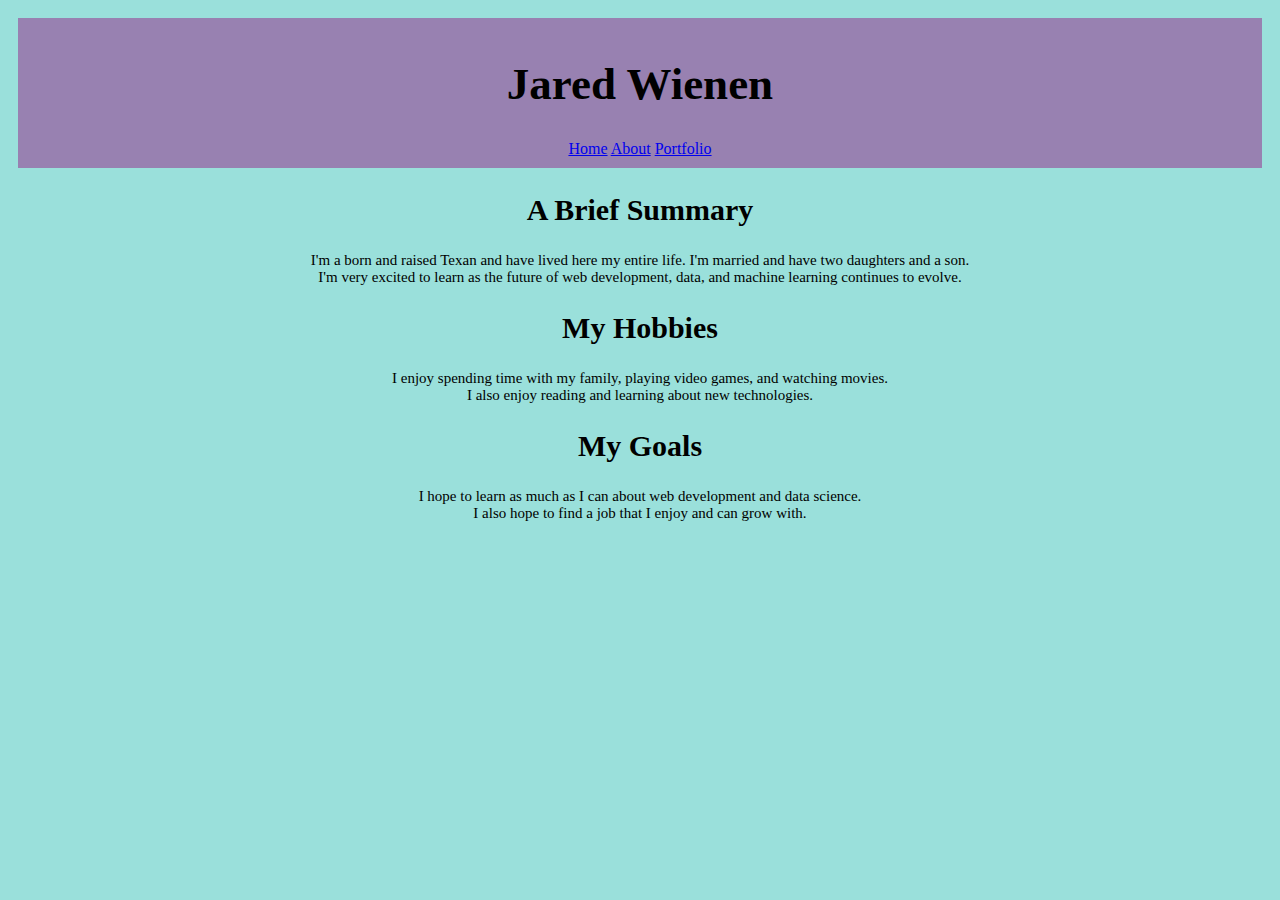
==== about.html @ c8a0dd49 "okay" ====
<!DOCTYPE html>
<html lang="en">
<head>
    <meta charset="UTF-8">
    <meta http-equiv="X-UA-Compatible" content="IE=edge">
    <meta name="viewport" content="width=device-width, initial-scale=1.0">
    <title>Document</title>
    <link rel="stylesheet" type="text/css" href="style.css">
</head>
<body>
    <header>
        <h1>Jared Wienen</h1>
                <a href="index.html">Home</a>
                <a href="about.html">About</a>
                <a href="portfolio.html">Portfolio</a>
    </header>
    <main>
    <section>
        <div>
        <h2>A Brief Summary</h2>
            <p>I'm a born and raised Texan and have lived here my entire life. I'm married and have two daughters and a son. <br> I'm very excited to learn as the future of web development, data, and machine learning continues to evolve.</p>
        </div>
        <div>
        <h2>My Hobbies</h2>
            <p>I enjoy spending time with my family, playing video games, and watching movies. <br> I also enjoy reading and learning about new technologies.</p>
        </div>
        <div>
        <h2>My Goals</h2>
            <p>I hope to learn as much as I can about web development and data science. <br> I also hope to find a job that I enjoy and can grow with.</p>
        </div>
    </section>
    </main>
    <footer></footer>
</body>
</html>
---- style.css ----
header {
    background-color: #9881b1;
    color: #ffffff;
    text-align: center;
    padding: 10px;
    color: black;
}
p {
    font-family: "Times New Roman", Times, serif;
    font-size: 15px;
    text-align: center;
}
h2 {
    font-family: "Times New Roman", Times, serif;
    font-size: 30px;
    text-align: center;
}
ul {
    list-style-type: none;
    margin: 15px;
    padding: 15px;
    overflow: hidden;
    background-color: #626d8c;
    text-align: center;
    border: 15px;
    border-color: #9881b1;
    font-size: larger;
}
h1 {
    font-family: "Times New Roman", Times, serif;
    font-size: 45px;
    text-align: center;
}
body {
    background-color: #9ae0db;
    color: #ffffff;
    text-align: center;
    padding: 10px;
    color: black;
}
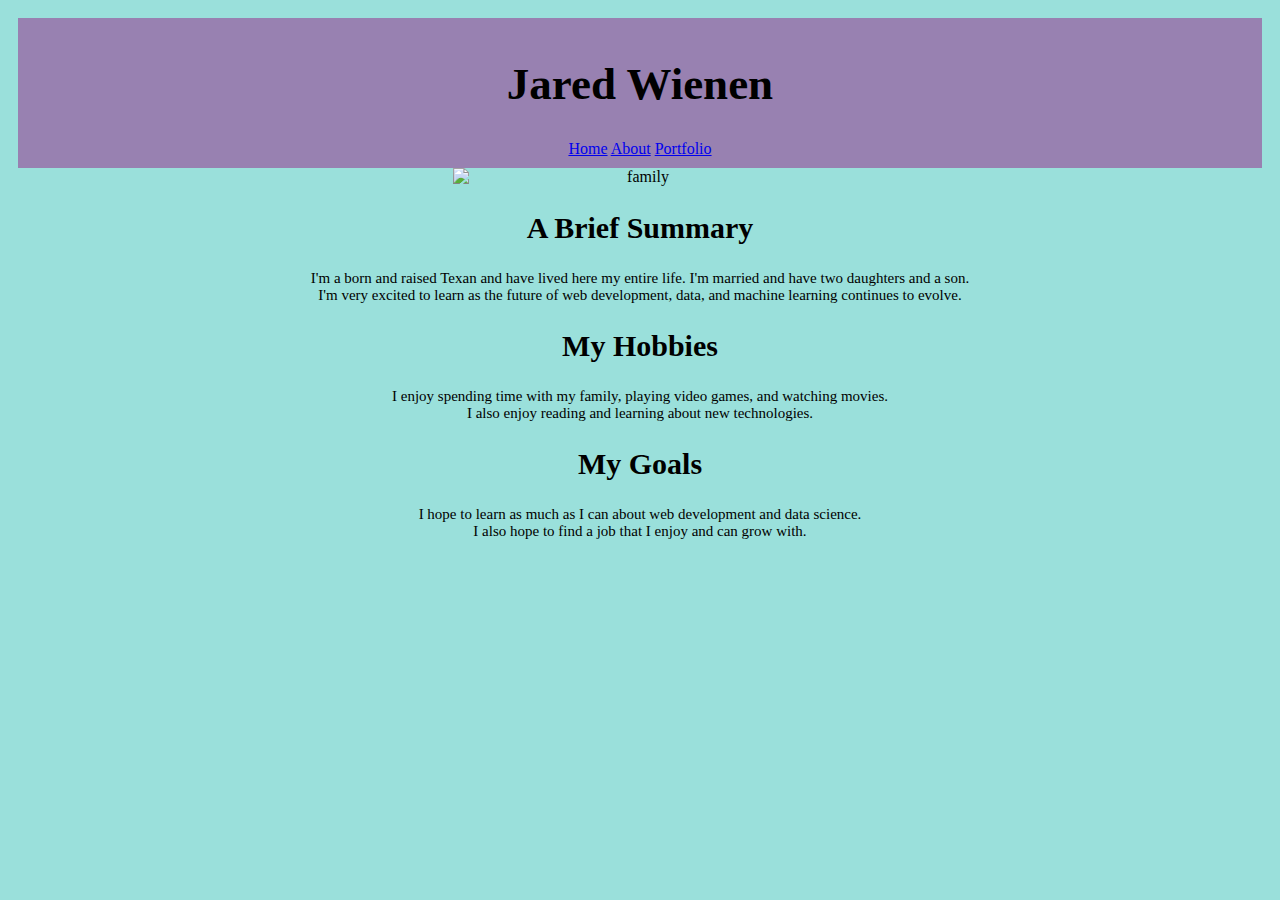
==== commit 495c5254: "updated" ====
--- a/about.html
+++ b/about.html
@@ -17,6 +17,9 @@
     <main>
     <section>
         <div>
+            <img src="personal_website/images/family.png" alt="family">
+        </div>
+        <div>
         <h2>A Brief Summary</h2>
             <p>I'm a born and raised Texan and have lived here my entire life. I'm married and have two daughters and a son. <br> I'm very excited to learn as the future of web development, data, and machine learning continues to evolve.</p>
         </div>
--- a/style.css
+++ b/style.css
@@ -37,4 +37,11 @@
     text-align: center;
     padding: 10px;
     color: black;
+}
+img {
+    display: block;
+    margin-left: auto;
+    margin-right: auto;
+    width: 30%;
+    height: 30%;
 }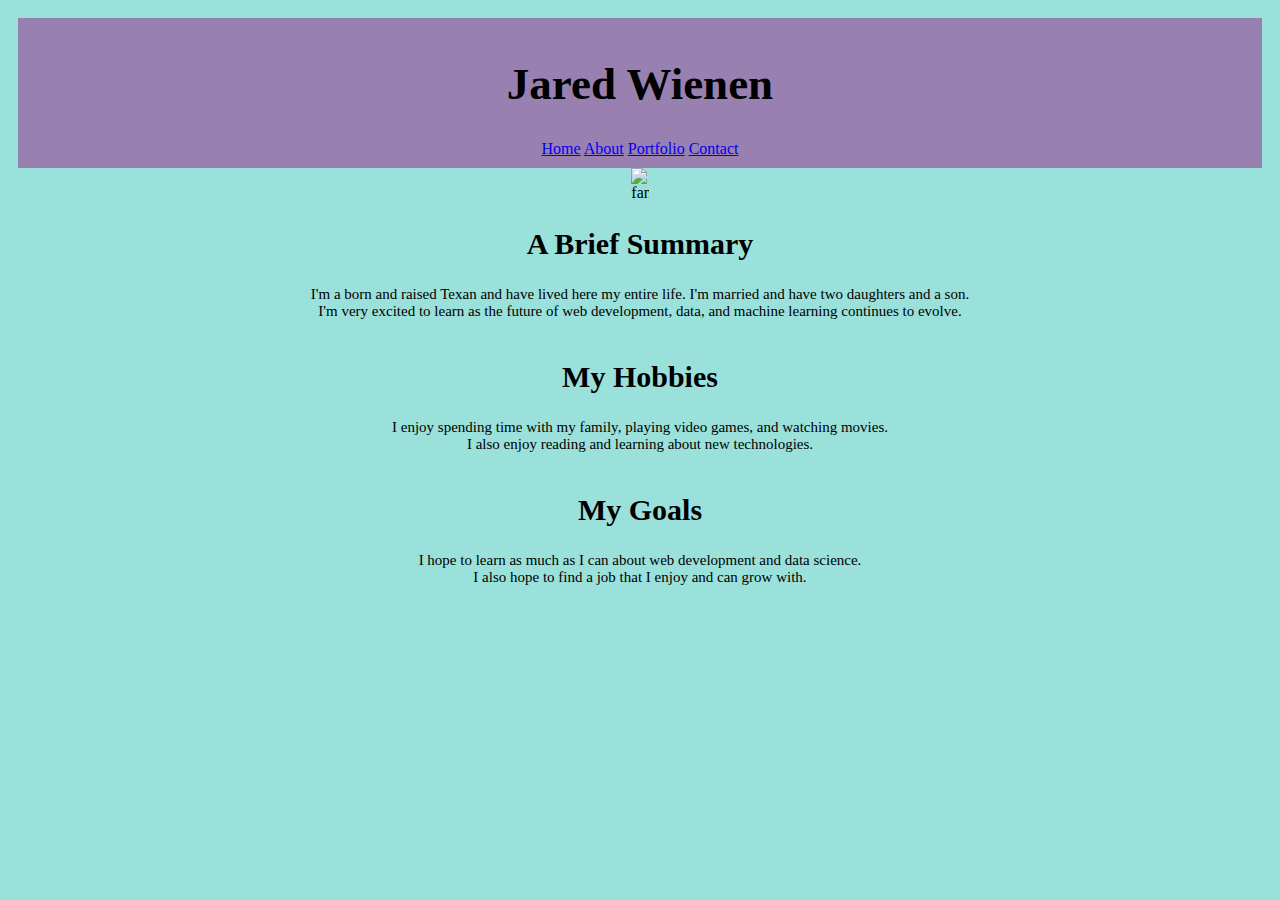
==== commit 74980571: "Okay" ====
--- a/about.html
+++ b/about.html
@@ -13,24 +13,27 @@
                 <a href="index.html">Home</a>
                 <a href="about.html">About</a>
                 <a href="portfolio.html">Portfolio</a>
+                <a href="contact.html">Contact</a>
     </header>
     <main>
     <section>
-        <div>
+    <div class="container">
+        <div class="item1">
             <img src="personal_website/images/family.png" alt="family">
         </div>
-        <div>
+        <div class="item2">
         <h2>A Brief Summary</h2>
             <p>I'm a born and raised Texan and have lived here my entire life. I'm married and have two daughters and a son. <br> I'm very excited to learn as the future of web development, data, and machine learning continues to evolve.</p>
         </div>
-        <div>
+        <div class="item3">
         <h2>My Hobbies</h2>
             <p>I enjoy spending time with my family, playing video games, and watching movies. <br> I also enjoy reading and learning about new technologies.</p>
         </div>
-        <div>
+        <div class="item4">
         <h2>My Goals</h2>
             <p>I hope to learn as much as I can about web development and data science. <br> I also hope to find a job that I enjoy and can grow with.</p>
         </div>
+    </div>
     </section>
     </main>
     <footer></footer>
--- a/style.css
+++ b/style.css
@@ -44,4 +44,12 @@
     margin-right: auto;
     width: 30%;
     height: 30%;
+}
+
+.container {
+    display: flex;
+    justify-content: center;
+    align-items: center;
+    flex-direction: column;
+    justify-content: space-between;
 }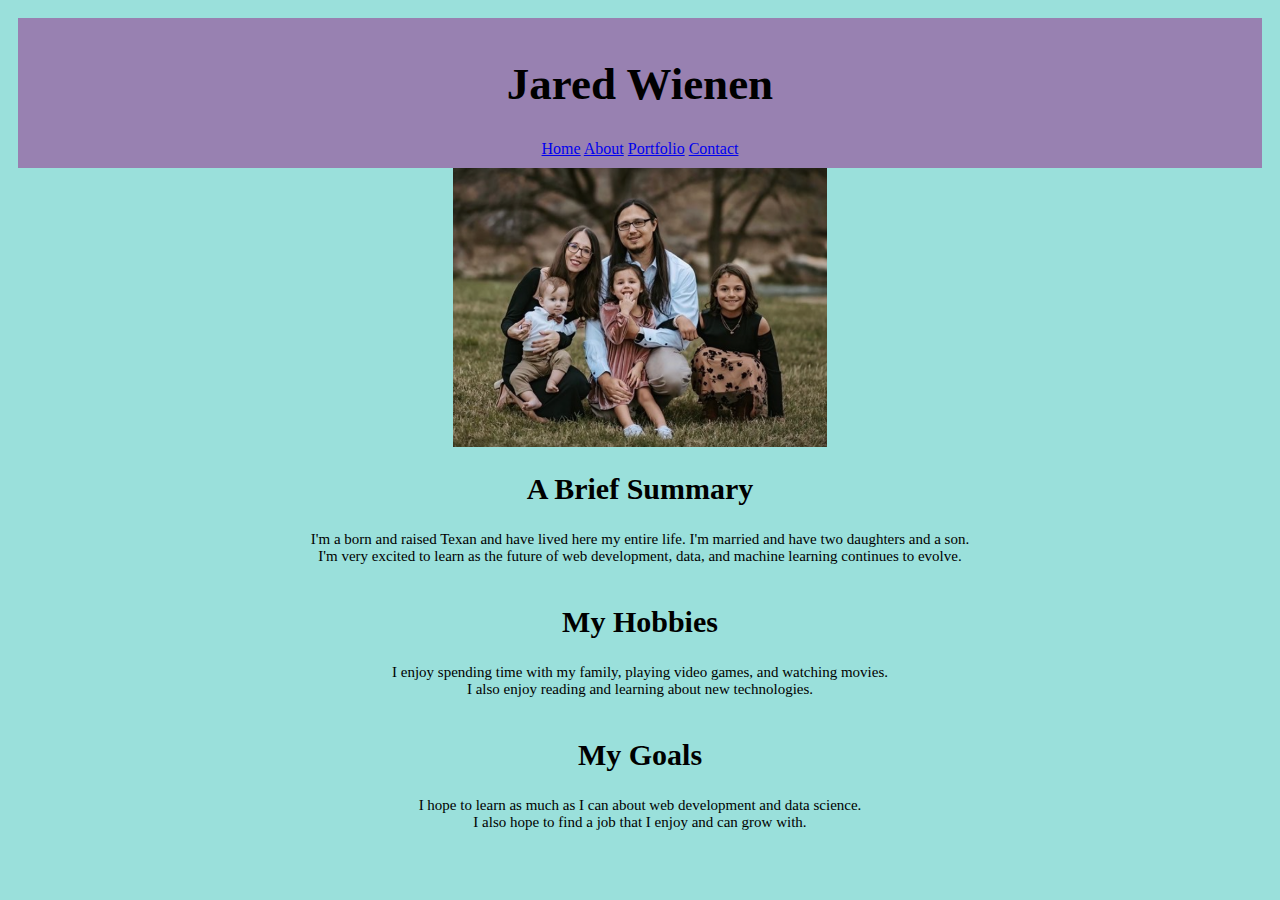
==== commit d15afd8a: "add" ====
--- a/about.html
+++ b/about.html
@@ -19,7 +19,7 @@
     <section>
     <div class="container">
         <div class="item1">
-            <img src="personal_website/images/family.png" alt="family">
+            <img src="family.png" alt="family">
         </div>
         <div class="item2">
         <h2>A Brief Summary</h2>
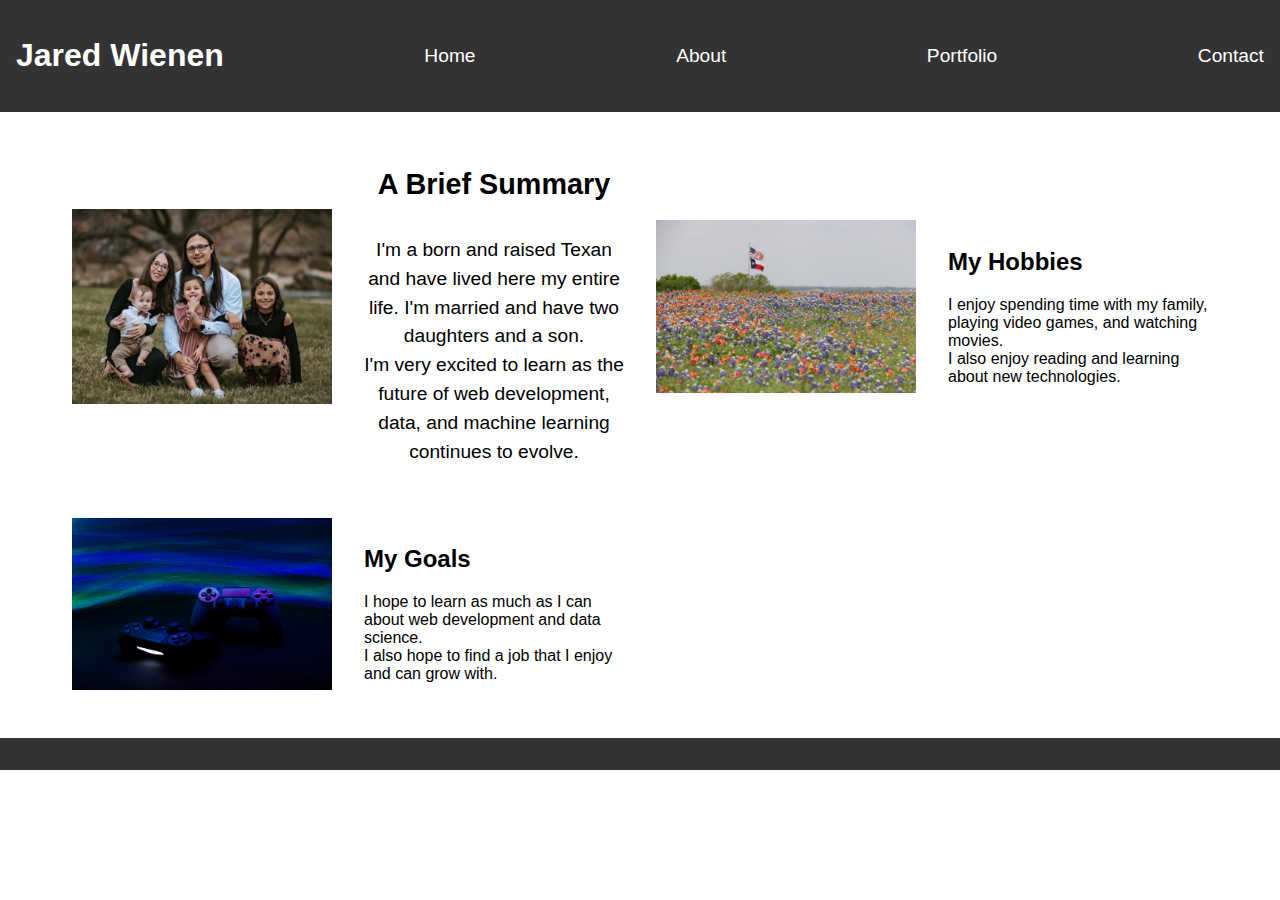
==== commit a3e70b5f: "updates to about.html, style.css, and added images" ====
--- a/about.html
+++ b/about.html
@@ -1,5 +1,6 @@
 <!DOCTYPE html>
 <html lang="en">
+
 <head>
     <meta charset="UTF-8">
     <meta http-equiv="X-UA-Compatible" content="IE=edge">
@@ -7,35 +8,43 @@
     <title>Document</title>
     <link rel="stylesheet" type="text/css" href="style.css">
 </head>
+
 <body>
     <header>
         <h1>Jared Wienen</h1>
-                <a href="index.html">Home</a>
-                <a href="about.html">About</a>
-                <a href="portfolio.html">Portfolio</a>
-                <a href="contact.html">Contact</a>
+        <a href="index.html">Home</a>
+        <a href="about.html">About</a>
+        <a href="portfolio.html">Portfolio</a>
+        <a href="contact.html">Contact</a>
     </header>
     <main>
-    <section>
-    <div class="container">
-        <div class="item1">
-            <img src="family.png" alt="family">
-        </div>
-        <div class="item2">
-        <h2>A Brief Summary</h2>
-            <p>I'm a born and raised Texan and have lived here my entire life. I'm married and have two daughters and a son. <br> I'm very excited to learn as the future of web development, data, and machine learning continues to evolve.</p>
-        </div>
-        <div class="item3">
-        <h2>My Hobbies</h2>
-            <p>I enjoy spending time with my family, playing video games, and watching movies. <br> I also enjoy reading and learning about new technologies.</p>
-        </div>
-        <div class="item4">
-        <h2>My Goals</h2>
-            <p>I hope to learn as much as I can about web development and data science. <br> I also hope to find a job that I enjoy and can grow with.</p>
-        </div>
-    </div>
-    </section>
+        <section>
+            <div class="container">
+                <div class="item">
+                    <img src="family.png" alt="family">
+                </div>
+                <div class="item">
+                    <h2>A Brief Summary</h2>
+                    <p>I'm a born and raised Texan and have lived here my entire life. I'm married and have two
+                        daughters and a son. <br> I'm very excited to learn as the future of web development, data, and
+                        machine learning continues to evolve.</p>
+                </div>
+                <div class="item"><img src="fields.jpeg" alt="fields"></div>
+                <div>
+                    <h2>My Hobbies</h2>
+                    <p>I enjoy spending time with my family, playing video games, and watching movies. <br> I also enjoy
+                        reading and learning about new technologies.</p>
+                </div>
+                <div class="item"><img src="ps4.jpeg" alt="ps4"></div>
+                <div>
+                    <h2>My Goals</h2>
+                    <p>I hope to learn as much as I can about web development and data science. <br> I also hope to find
+                        a job that I enjoy and can grow with.</p>
+                </div>
+            </div>
+        </section>
     </main>
     <footer></footer>
 </body>
+
 </html>--- a/style.css
+++ b/style.css
@@ -1,55 +1,81 @@
+/* Global styles */
+
+* {
+    box-sizing: border-box;
+}
+
+body {
+    margin: 0;
+    padding: 0;
+    font-family: Arial, sans-serif;
+}
+
+/* Header styles */
+
 header {
-    background-color: #9881b1;
-    color: #ffffff;
-    text-align: center;
-    padding: 10px;
-    color: black;
+    display: flex;
+    justify-content: space-between;
+    align-items: center;
+    background-color: #333;
+    color: #fff;
+    padding: 1rem;
 }
-p {
-    font-family: "Times New Roman", Times, serif;
-    font-size: 15px;
-    text-align: center;
+
+header a {
+    color: #fff;
+    text-decoration: none;
+    margin-left: 1rem;
+    font-size: 1.2rem;
 }
-h2 {
-    font-family: "Times New Roman", Times, serif;
-    font-size: 30px;
-    text-align: center;
+
+header a:hover {
+    text-decoration: underline;
 }
-ul {
-    list-style-type: none;
-    margin: 15px;
-    padding: 15px;
-    overflow: hidden;
-    background-color: #626d8c;
-    text-align: center;
-    border: 15px;
-    border-color: #9881b1;
-    font-size: larger;
-}
-h1 {
-    font-family: "Times New Roman", Times, serif;
-    font-size: 45px;
-    text-align: center;
-}
-body {
-    background-color: #9ae0db;
-    color: #ffffff;
-    text-align: center;
-    padding: 10px;
-    color: black;
-}
-img {
-    display: block;
-    margin-left: auto;
-    margin-right: auto;
-    width: 30%;
-    height: 30%;
+
+/* Main styles */
+
+main {
+    max-width: 1200px;
+    margin: 0 auto;
+    padding: 2rem;
 }
 
 .container {
+    display: grid;
+    grid-template-columns: repeat(auto-fit, minmax(250px, 1fr));
+    gap: 2rem;
+    align-items: center;
+    justify-content: center;
+}
+
+.item {
     display: flex;
-    justify-content: center;
+    flex-direction: column;
     align-items: center;
-    flex-direction: column;
-    justify-content: space-between;
-}+    text-align: center;
+}
+
+.item img {
+    width: 100%;
+    height: auto;
+    margin-bottom: 1rem;
+}
+
+.item h2 {
+    font-size: 1.8rem;
+    margin-bottom: 1rem;
+}
+
+.item p {
+    font-size: 1.2rem;
+    line-height: 1.5;
+}
+
+/* Footer styles */
+
+footer {
+    background-color: #333;
+    color: #fff;
+    text-align: center;
+    padding: 1rem;
+}
